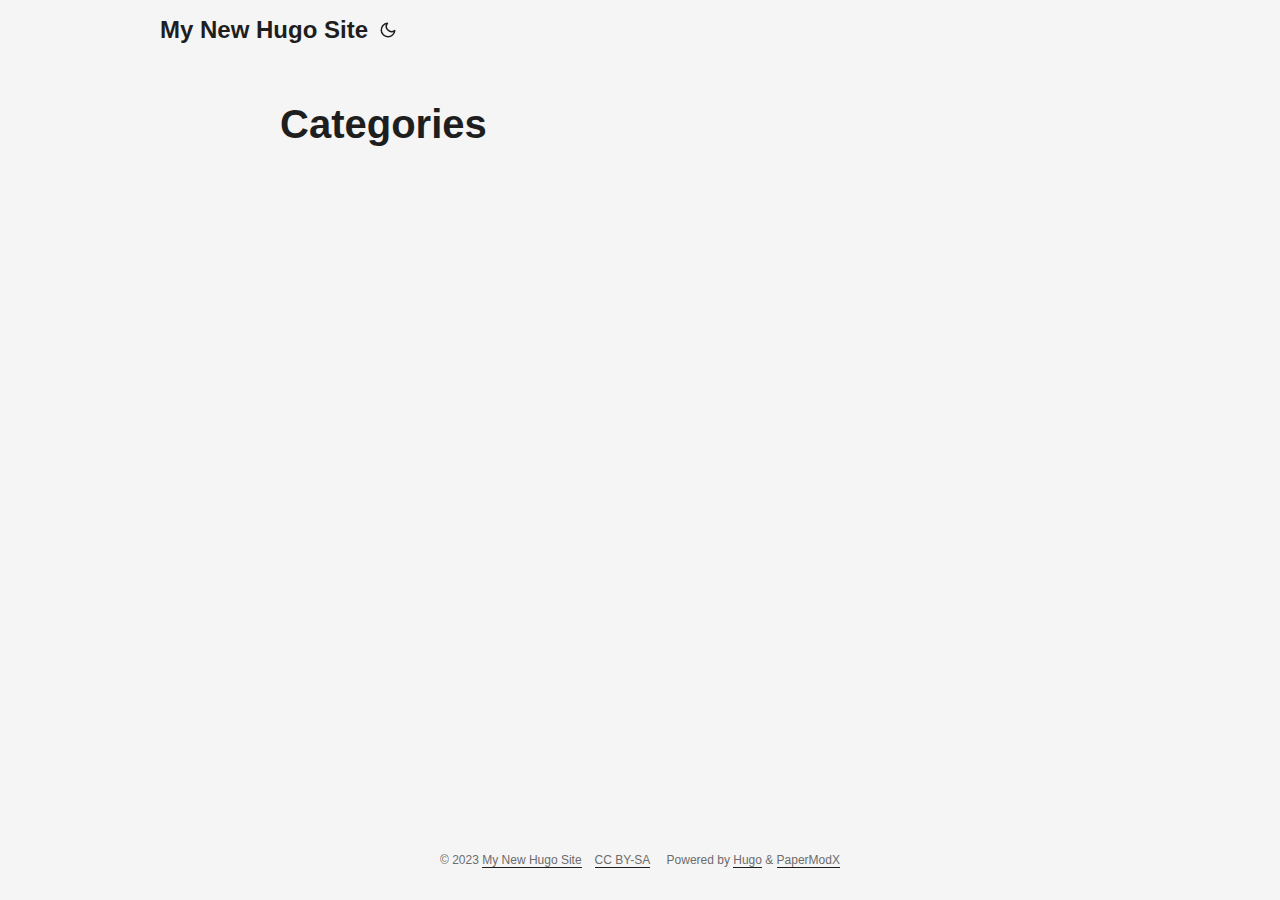
==== categories/index.html @ fb478aa5 "deploy: cf4f5f4ec7ca78cb64b67e62356b30e3331285e8" ====
<!doctype html><html lang=en dir=auto><head><meta charset=utf-8><meta http-equiv=x-ua-compatible content="IE=edge"><meta name=viewport content="width=device-width,initial-scale=1,shrink-to-fit=no"><meta name=robots content="index, follow"><title>Categories | My New Hugo Site</title><meta name=keywords content><meta name=description content><meta name=author content><link rel=canonical href=http://example.org/categories/><link crossorigin=anonymous href=/assets/css/stylesheet.min.34f610da9fa2cd806ab9ff3f025f84f8f50c190cfbe3eb63b50b7d092bd7afdf.css integrity="sha256-NPYQ2p+izYBquf8/Al+E+PUMGQz74+tjtQt9CSvXr98=" rel="preload stylesheet" as=style><link rel=icon href=http://example.org/favicon.ico><link rel=apple-touch-icon href=http://example.org/apple-touch-icon.png><link rel=alternate type=application/rss+xml href=http://example.org/categories/index.xml><meta name=twitter:title content="Categories | My New Hugo Site"><meta name=twitter:description content><meta property="og:title" content="Categories | My New Hugo Site"><meta property="og:description" content><meta property="og:type" content="website"><meta property="og:url" content="http://example.org/categories/"><noscript><style>#theme-toggle,.top-link{display:none}</style><style>@media(prefers-color-scheme:dark){:root{--theme:rgb(29, 30, 32);--entry:rgb(46, 46, 51);--primary:rgb(218, 218, 219);--secondary:rgb(155, 156, 157);--tertiary-bg:rgb(65, 66, 68);--content:rgb(196, 196, 197);--code-bg:rgb(55, 56, 62);--border:rgb(51, 51, 51)}.list-page{background:var(--theme)}.list-page:not(.dark)::-webkit-scrollbar-track{background:0 0}.list-page:not(.dark)::-webkit-scrollbar-thumb{border-color:var(--theme)}}</style></noscript></head><body class="list-page type-categories kind-taxonomy layout-" id=top><script data-no-instant>function switchTheme(e){switch(e){case"light":document.body.classList.remove("dark");break;case"dark":document.body.classList.add("dark");break;default:window.matchMedia("(prefers-color-scheme: dark)").matches&&document.body.classList.add("dark")}}function isDarkTheme(){return document.body.className.includes("dark")}function getPrefTheme(){return localStorage.getItem("pref-theme")}function setPrefTheme(e){switchTheme(e),localStorage.setItem("pref-theme",e)}const toggleThemeCallbacks={};toggleThemeCallbacks.main=e=>{setPrefTheme(e?"light":"dark")},window.addEventListener("toggle-theme",function(){const e=isDarkTheme();for(const t in toggleThemeCallbacks)toggleThemeCallbacks[t](e)});function toggleThemeListener(){window.dispatchEvent(new CustomEvent("toggle-theme"))}</script><script>(function(){const t="light",e=getPrefTheme(),n=e||t;switchTheme(n)})()</script><header class=header><nav class=nav><div class=logo><a href=http://example.org/ accesskey=h title="My New Hugo Site (Alt + H)">My New Hugo Site</a>
<span class=logo-switches><button id=theme-toggle accesskey=t title="(Alt + T)"><svg id="moon" xmlns="http://www.w3.org/2000/svg" width="24" height="24" viewBox="0 0 24 24" fill="none" stroke="currentcolor" stroke-width="2" stroke-linecap="round" stroke-linejoin="round"><path d="M21 12.79A9 9 0 1111.21 3 7 7 0 0021 12.79z"/></svg><svg id="sun" xmlns="http://www.w3.org/2000/svg" width="24" height="24" viewBox="0 0 24 24" fill="none" stroke="currentcolor" stroke-width="2" stroke-linecap="round" stroke-linejoin="round"><circle cx="12" cy="12" r="5"/><line x1="12" y1="1" x2="12" y2="3"/><line x1="12" y1="21" x2="12" y2="23"/><line x1="4.22" y1="4.22" x2="5.64" y2="5.64"/><line x1="18.36" y1="18.36" x2="19.78" y2="19.78"/><line x1="1" y1="12" x2="3" y2="12"/><line x1="21" y1="12" x2="23" y2="12"/><line x1="4.22" y1="19.78" x2="5.64" y2="18.36"/><line x1="18.36" y1="5.64" x2="19.78" y2="4.22"/></svg></button></span></div><ul id=menu></ul></nav></header><main class=main><header class=page-header><h1>Categories</h1></header><ul class=terms-tags></ul></main><footer class=footer><span>&copy; 2023 <a href=http://example.org/>My New Hugo Site</a></span><span style=display:inline-block;margin-left:1em>
<a href=https://creativecommons.org/licenses/by-sa/4.0/>CC BY-SA</a></span>
<span style=display:inline-block;margin-left:1em>Powered by
<a href=https://gohugo.io/ rel="noopener noreferrer" target=_blank>Hugo</a> &
    <a href=https://github.com/reorx/hugo-PaperModX/ rel=noopener target=_blank>PaperModX</a></span></footer><a href=#top aria-label="go to top" title="Go to Top (Alt + G)" class=top-link id=top-link accesskey=g><svg xmlns="http://www.w3.org/2000/svg" viewBox="0 0 12 6" fill="currentcolor"><path d="M12 6H0l6-6z"/></svg></a><script>(function(){const t=""=="1";if(t)return;let e=document.getElementById("theme-toggle");e.removeEventListener("click",toggleThemeListener),e.addEventListener("click",toggleThemeListener)})()</script><script>(function(){let e=document.getElementById("menu");e&&(e.scrollLeft=localStorage.getItem("menu-scroll-position"),e.onscroll=function(){localStorage.setItem("menu-scroll-position",e.scrollLeft)});const t=""=="1",n=""=="1";if(window.matchMedia("(prefers-reduced-motion: reduce)").matches||t||n)return;document.querySelectorAll('a[href^="#"]').forEach(e=>{e.addEventListener("click",function(e){e.preventDefault();var t=this.getAttribute("href").substr(1);document.querySelector(`[id='${decodeURIComponent(t)}']`).scrollIntoView({behavior:"smooth"}),t==="top"?history.replaceState(null,null," "):history.pushState(null,null,`#${t}`)})})})()</script><script>var mybutton=document.getElementById("top-link");window.onscroll=function(){document.body.scrollTop>800||document.documentElement.scrollTop>800?(mybutton.style.visibility="visible",mybutton.style.opacity="1"):(mybutton.style.visibility="hidden",mybutton.style.opacity="0")}</script><script>if(window.scrollListeners)for(const e of scrollListeners)window.removeEventListener("scroll",e);window.scrollListeners=[]</script><script src=/js/medium-zoom.min.js data-no-instant></script></body></html>
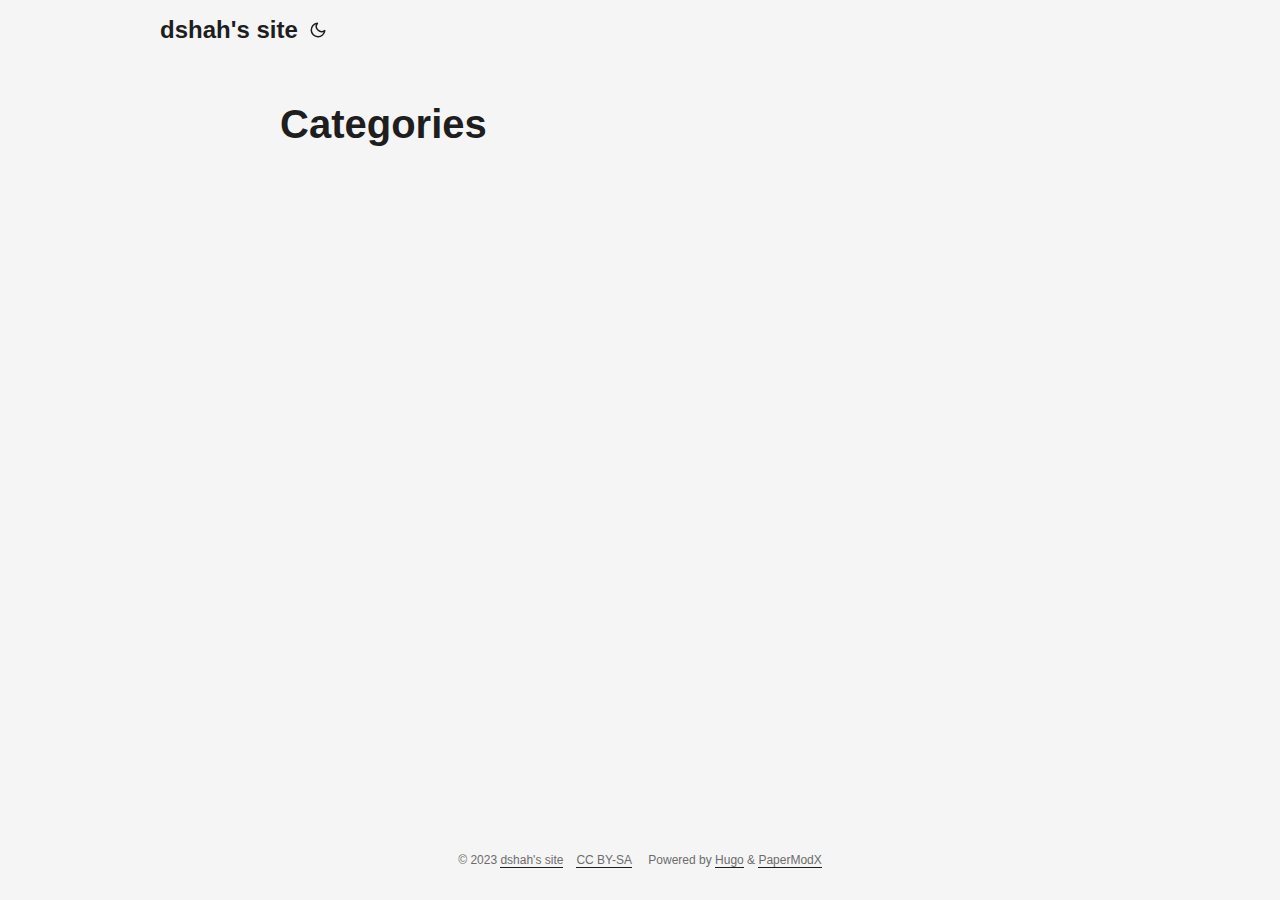
==== commit 051137ac: "deploy: f8144558ac9acf1cdce3b991f242affe2bb6cbf2" ====
--- a/categories/index.html
+++ b/categories/index.html
@@ -1,5 +1,5 @@
-<!doctype html><html lang=en dir=auto><head><meta charset=utf-8><meta http-equiv=x-ua-compatible content="IE=edge"><meta name=viewport content="width=device-width,initial-scale=1,shrink-to-fit=no"><meta name=robots content="index, follow"><title>Categories | My New Hugo Site</title><meta name=keywords content><meta name=description content><meta name=author content><link rel=canonical href=http://example.org/categories/><link crossorigin=anonymous href=/assets/css/stylesheet.min.34f610da9fa2cd806ab9ff3f025f84f8f50c190cfbe3eb63b50b7d092bd7afdf.css integrity="sha256-NPYQ2p+izYBquf8/Al+E+PUMGQz74+tjtQt9CSvXr98=" rel="preload stylesheet" as=style><link rel=icon href=http://example.org/favicon.ico><link rel=apple-touch-icon href=http://example.org/apple-touch-icon.png><link rel=alternate type=application/rss+xml href=http://example.org/categories/index.xml><meta name=twitter:title content="Categories | My New Hugo Site"><meta name=twitter:description content><meta property="og:title" content="Categories | My New Hugo Site"><meta property="og:description" content><meta property="og:type" content="website"><meta property="og:url" content="http://example.org/categories/"><noscript><style>#theme-toggle,.top-link{display:none}</style><style>@media(prefers-color-scheme:dark){:root{--theme:rgb(29, 30, 32);--entry:rgb(46, 46, 51);--primary:rgb(218, 218, 219);--secondary:rgb(155, 156, 157);--tertiary-bg:rgb(65, 66, 68);--content:rgb(196, 196, 197);--code-bg:rgb(55, 56, 62);--border:rgb(51, 51, 51)}.list-page{background:var(--theme)}.list-page:not(.dark)::-webkit-scrollbar-track{background:0 0}.list-page:not(.dark)::-webkit-scrollbar-thumb{border-color:var(--theme)}}</style></noscript></head><body class="list-page type-categories kind-taxonomy layout-" id=top><script data-no-instant>function switchTheme(e){switch(e){case"light":document.body.classList.remove("dark");break;case"dark":document.body.classList.add("dark");break;default:window.matchMedia("(prefers-color-scheme: dark)").matches&&document.body.classList.add("dark")}}function isDarkTheme(){return document.body.className.includes("dark")}function getPrefTheme(){return localStorage.getItem("pref-theme")}function setPrefTheme(e){switchTheme(e),localStorage.setItem("pref-theme",e)}const toggleThemeCallbacks={};toggleThemeCallbacks.main=e=>{setPrefTheme(e?"light":"dark")},window.addEventListener("toggle-theme",function(){const e=isDarkTheme();for(const t in toggleThemeCallbacks)toggleThemeCallbacks[t](e)});function toggleThemeListener(){window.dispatchEvent(new CustomEvent("toggle-theme"))}</script><script>(function(){const t="light",e=getPrefTheme(),n=e||t;switchTheme(n)})()</script><header class=header><nav class=nav><div class=logo><a href=http://example.org/ accesskey=h title="My New Hugo Site (Alt + H)">My New Hugo Site</a>
-<span class=logo-switches><button id=theme-toggle accesskey=t title="(Alt + T)"><svg id="moon" xmlns="http://www.w3.org/2000/svg" width="24" height="24" viewBox="0 0 24 24" fill="none" stroke="currentcolor" stroke-width="2" stroke-linecap="round" stroke-linejoin="round"><path d="M21 12.79A9 9 0 1111.21 3 7 7 0 0021 12.79z"/></svg><svg id="sun" xmlns="http://www.w3.org/2000/svg" width="24" height="24" viewBox="0 0 24 24" fill="none" stroke="currentcolor" stroke-width="2" stroke-linecap="round" stroke-linejoin="round"><circle cx="12" cy="12" r="5"/><line x1="12" y1="1" x2="12" y2="3"/><line x1="12" y1="21" x2="12" y2="23"/><line x1="4.22" y1="4.22" x2="5.64" y2="5.64"/><line x1="18.36" y1="18.36" x2="19.78" y2="19.78"/><line x1="1" y1="12" x2="3" y2="12"/><line x1="21" y1="12" x2="23" y2="12"/><line x1="4.22" y1="19.78" x2="5.64" y2="18.36"/><line x1="18.36" y1="5.64" x2="19.78" y2="4.22"/></svg></button></span></div><ul id=menu></ul></nav></header><main class=main><header class=page-header><h1>Categories</h1></header><ul class=terms-tags></ul></main><footer class=footer><span>&copy; 2023 <a href=http://example.org/>My New Hugo Site</a></span><span style=display:inline-block;margin-left:1em>
+<!doctype html><html lang=en dir=auto><head><meta charset=utf-8><meta http-equiv=x-ua-compatible content="IE=edge"><meta name=viewport content="width=device-width,initial-scale=1,shrink-to-fit=no"><meta name=robots content="index, follow"><title>Categories | dshah's site</title><meta name=keywords content><meta name=description content="my site"><meta name=author content="dshah"><link rel=canonical href=https://dshah-wlw.github.io/categories/><link crossorigin=anonymous href=/assets/css/stylesheet.min.fb01ec3f7cfdd70fe3cf398de6020083de378e42e6bc9b8a1be5e4b12777dd28.css integrity="sha256-+wHsP3z91w/jzzmN5gIAg943jkLmvJuKG+XksSd33Sg=" rel="preload stylesheet" as=style><link rel=icon href=https://dshah-wlw.github.io/favicon.ico><link rel=apple-touch-icon href=https://dshah-wlw.github.io/apple-touch-icon.png><link rel=alternate type=application/rss+xml href=https://dshah-wlw.github.io/categories/index.xml><meta name=twitter:title content="Categories | dshah's site"><meta name=twitter:description content="my site"><meta property="og:title" content="Categories | dshah's site"><meta property="og:description" content="my site"><meta property="og:type" content="website"><meta property="og:url" content="https://dshah-wlw.github.io/categories/"><noscript><style>#theme-toggle,.top-link{display:none}</style><style>@media(prefers-color-scheme:dark){:root{--theme:rgb(29, 30, 32);--entry:rgb(46, 46, 51);--primary:rgb(218, 218, 219);--secondary:rgb(155, 156, 157);--tertiary-bg:rgb(65, 66, 68);--content:rgb(196, 196, 197);--code-bg:rgb(55, 56, 62);--border:rgb(51, 51, 51)}.list-page{background:var(--theme)}.list-page:not(.dark)::-webkit-scrollbar-track{background:0 0}.list-page:not(.dark)::-webkit-scrollbar-thumb{border-color:var(--theme)}}</style></noscript></head><body class="list-page type-categories kind-taxonomy layout-" id=top><script data-no-instant>function switchTheme(e){switch(e){case"light":document.body.classList.remove("dark");break;case"dark":document.body.classList.add("dark");break;default:window.matchMedia("(prefers-color-scheme: dark)").matches&&document.body.classList.add("dark")}}function isDarkTheme(){return document.body.className.includes("dark")}function getPrefTheme(){return localStorage.getItem("pref-theme")}function setPrefTheme(e){switchTheme(e),localStorage.setItem("pref-theme",e)}const toggleThemeCallbacks={};toggleThemeCallbacks.main=e=>{setPrefTheme(e?"light":"dark")},window.addEventListener("toggle-theme",function(){const e=isDarkTheme();for(const t in toggleThemeCallbacks)toggleThemeCallbacks[t](e)});function toggleThemeListener(){window.dispatchEvent(new CustomEvent("toggle-theme"))}</script><script>(function(){const t="auto",e=getPrefTheme(),n=e||t;switchTheme(n)})()</script><header class=header><nav class=nav><div class=logo><a href=https://dshah-wlw.github.io/ accesskey=h title="dshah's site (Alt + H)">dshah's site</a>
+<span class=logo-switches><button id=theme-toggle accesskey=t title="(Alt + T)"><svg id="moon" xmlns="http://www.w3.org/2000/svg" width="24" height="24" viewBox="0 0 24 24" fill="none" stroke="currentcolor" stroke-width="2" stroke-linecap="round" stroke-linejoin="round"><path d="M21 12.79A9 9 0 1111.21 3 7 7 0 0021 12.79z"/></svg><svg id="sun" xmlns="http://www.w3.org/2000/svg" width="24" height="24" viewBox="0 0 24 24" fill="none" stroke="currentcolor" stroke-width="2" stroke-linecap="round" stroke-linejoin="round"><circle cx="12" cy="12" r="5"/><line x1="12" y1="1" x2="12" y2="3"/><line x1="12" y1="21" x2="12" y2="23"/><line x1="4.22" y1="4.22" x2="5.64" y2="5.64"/><line x1="18.36" y1="18.36" x2="19.78" y2="19.78"/><line x1="1" y1="12" x2="3" y2="12"/><line x1="21" y1="12" x2="23" y2="12"/><line x1="4.22" y1="19.78" x2="5.64" y2="18.36"/><line x1="18.36" y1="5.64" x2="19.78" y2="4.22"/></svg></button></span></div><ul id=menu></ul></nav></header><main class=main><header class=page-header><h1>Categories</h1></header><ul class=terms-tags></ul></main><footer class=footer><span>&copy; 2023 <a href=https://dshah-wlw.github.io/>dshah's site</a></span><span style=display:inline-block;margin-left:1em>
 <a href=https://creativecommons.org/licenses/by-sa/4.0/>CC BY-SA</a></span>
 <span style=display:inline-block;margin-left:1em>Powered by
 <a href=https://gohugo.io/ rel="noopener noreferrer" target=_blank>Hugo</a> &
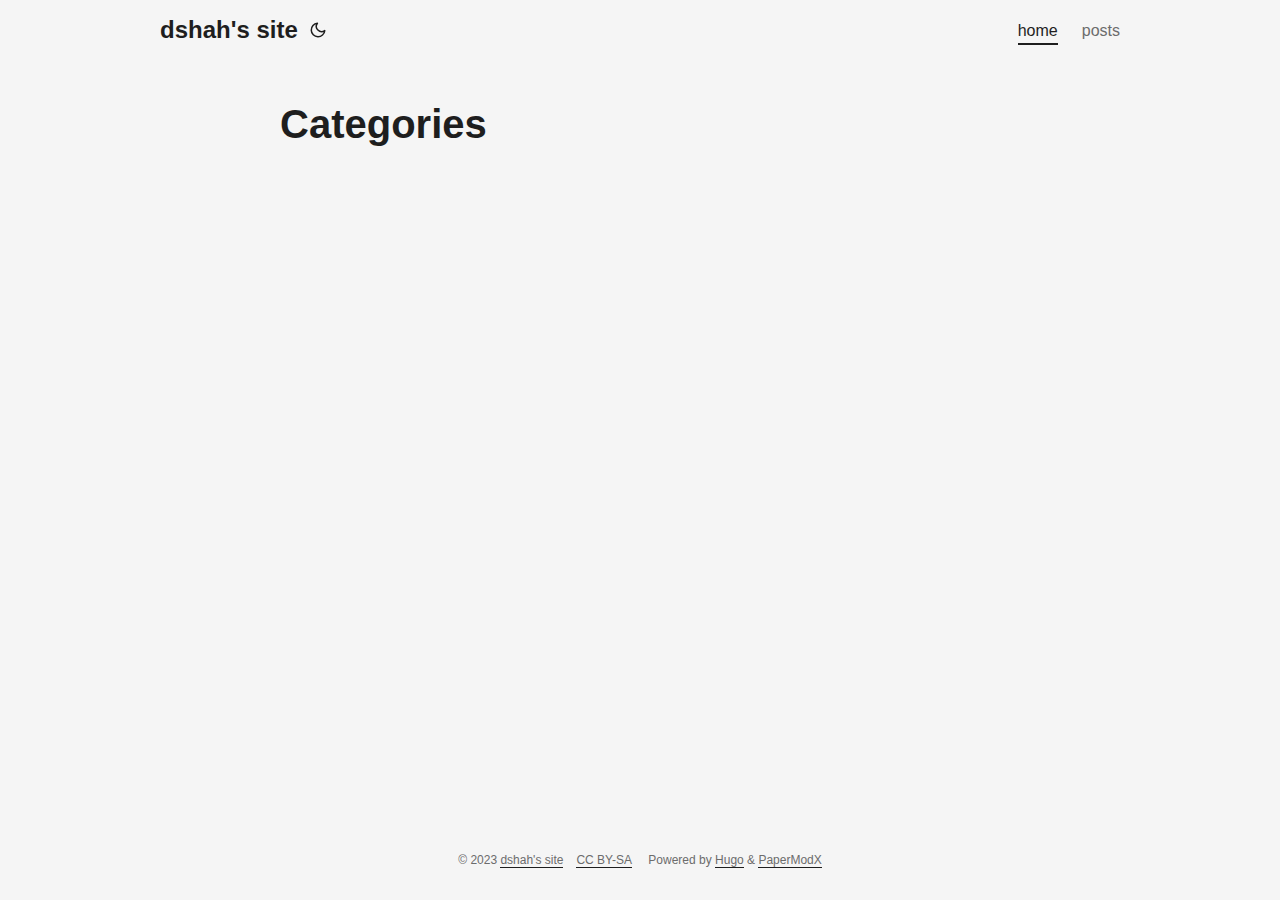
==== commit 616f0218: "deploy: 37d45013d7c56d69b16269b1fbb083322d2d8e6c" ====
--- a/categories/index.html
+++ b/categories/index.html
@@ -1,5 +1,5 @@
 <!doctype html><html lang=en dir=auto><head><meta charset=utf-8><meta http-equiv=x-ua-compatible content="IE=edge"><meta name=viewport content="width=device-width,initial-scale=1,shrink-to-fit=no"><meta name=robots content="index, follow"><title>Categories | dshah's site</title><meta name=keywords content><meta name=description content="my site"><meta name=author content="dshah"><link rel=canonical href=https://dshah-wlw.github.io/categories/><link crossorigin=anonymous href=/assets/css/stylesheet.min.fb01ec3f7cfdd70fe3cf398de6020083de378e42e6bc9b8a1be5e4b12777dd28.css integrity="sha256-+wHsP3z91w/jzzmN5gIAg943jkLmvJuKG+XksSd33Sg=" rel="preload stylesheet" as=style><link rel=icon href=https://dshah-wlw.github.io/favicon.ico><link rel=apple-touch-icon href=https://dshah-wlw.github.io/apple-touch-icon.png><link rel=alternate type=application/rss+xml href=https://dshah-wlw.github.io/categories/index.xml><meta name=twitter:title content="Categories | dshah's site"><meta name=twitter:description content="my site"><meta property="og:title" content="Categories | dshah's site"><meta property="og:description" content="my site"><meta property="og:type" content="website"><meta property="og:url" content="https://dshah-wlw.github.io/categories/"><noscript><style>#theme-toggle,.top-link{display:none}</style><style>@media(prefers-color-scheme:dark){:root{--theme:rgb(29, 30, 32);--entry:rgb(46, 46, 51);--primary:rgb(218, 218, 219);--secondary:rgb(155, 156, 157);--tertiary-bg:rgb(65, 66, 68);--content:rgb(196, 196, 197);--code-bg:rgb(55, 56, 62);--border:rgb(51, 51, 51)}.list-page{background:var(--theme)}.list-page:not(.dark)::-webkit-scrollbar-track{background:0 0}.list-page:not(.dark)::-webkit-scrollbar-thumb{border-color:var(--theme)}}</style></noscript></head><body class="list-page type-categories kind-taxonomy layout-" id=top><script data-no-instant>function switchTheme(e){switch(e){case"light":document.body.classList.remove("dark");break;case"dark":document.body.classList.add("dark");break;default:window.matchMedia("(prefers-color-scheme: dark)").matches&&document.body.classList.add("dark")}}function isDarkTheme(){return document.body.className.includes("dark")}function getPrefTheme(){return localStorage.getItem("pref-theme")}function setPrefTheme(e){switchTheme(e),localStorage.setItem("pref-theme",e)}const toggleThemeCallbacks={};toggleThemeCallbacks.main=e=>{setPrefTheme(e?"light":"dark")},window.addEventListener("toggle-theme",function(){const e=isDarkTheme();for(const t in toggleThemeCallbacks)toggleThemeCallbacks[t](e)});function toggleThemeListener(){window.dispatchEvent(new CustomEvent("toggle-theme"))}</script><script>(function(){const t="auto",e=getPrefTheme(),n=e||t;switchTheme(n)})()</script><header class=header><nav class=nav><div class=logo><a href=https://dshah-wlw.github.io/ accesskey=h title="dshah's site (Alt + H)">dshah's site</a>
-<span class=logo-switches><button id=theme-toggle accesskey=t title="(Alt + T)"><svg id="moon" xmlns="http://www.w3.org/2000/svg" width="24" height="24" viewBox="0 0 24 24" fill="none" stroke="currentcolor" stroke-width="2" stroke-linecap="round" stroke-linejoin="round"><path d="M21 12.79A9 9 0 1111.21 3 7 7 0 0021 12.79z"/></svg><svg id="sun" xmlns="http://www.w3.org/2000/svg" width="24" height="24" viewBox="0 0 24 24" fill="none" stroke="currentcolor" stroke-width="2" stroke-linecap="round" stroke-linejoin="round"><circle cx="12" cy="12" r="5"/><line x1="12" y1="1" x2="12" y2="3"/><line x1="12" y1="21" x2="12" y2="23"/><line x1="4.22" y1="4.22" x2="5.64" y2="5.64"/><line x1="18.36" y1="18.36" x2="19.78" y2="19.78"/><line x1="1" y1="12" x2="3" y2="12"/><line x1="21" y1="12" x2="23" y2="12"/><line x1="4.22" y1="19.78" x2="5.64" y2="18.36"/><line x1="18.36" y1="5.64" x2="19.78" y2="4.22"/></svg></button></span></div><ul id=menu></ul></nav></header><main class=main><header class=page-header><h1>Categories</h1></header><ul class=terms-tags></ul></main><footer class=footer><span>&copy; 2023 <a href=https://dshah-wlw.github.io/>dshah's site</a></span><span style=display:inline-block;margin-left:1em>
+<span class=logo-switches><button id=theme-toggle accesskey=t title="(Alt + T)"><svg id="moon" xmlns="http://www.w3.org/2000/svg" width="24" height="24" viewBox="0 0 24 24" fill="none" stroke="currentcolor" stroke-width="2" stroke-linecap="round" stroke-linejoin="round"><path d="M21 12.79A9 9 0 1111.21 3 7 7 0 0021 12.79z"/></svg><svg id="sun" xmlns="http://www.w3.org/2000/svg" width="24" height="24" viewBox="0 0 24 24" fill="none" stroke="currentcolor" stroke-width="2" stroke-linecap="round" stroke-linejoin="round"><circle cx="12" cy="12" r="5"/><line x1="12" y1="1" x2="12" y2="3"/><line x1="12" y1="21" x2="12" y2="23"/><line x1="4.22" y1="4.22" x2="5.64" y2="5.64"/><line x1="18.36" y1="18.36" x2="19.78" y2="19.78"/><line x1="1" y1="12" x2="3" y2="12"/><line x1="21" y1="12" x2="23" y2="12"/><line x1="4.22" y1="19.78" x2="5.64" y2="18.36"/><line x1="18.36" y1="5.64" x2="19.78" y2="4.22"/></svg></button></span></div><ul id=menu><li><a href=https://dshah-wlw.github.io/ title=home class=active>home</a></li><li><a href=https://dshah-wlw.github.io/posts/ title=posts>posts</a></li></ul></nav></header><main class=main><header class=page-header><h1>Categories</h1></header><ul class=terms-tags></ul></main><footer class=footer><span>&copy; 2023 <a href=https://dshah-wlw.github.io/>dshah's site</a></span><span style=display:inline-block;margin-left:1em>
 <a href=https://creativecommons.org/licenses/by-sa/4.0/>CC BY-SA</a></span>
 <span style=display:inline-block;margin-left:1em>Powered by
 <a href=https://gohugo.io/ rel="noopener noreferrer" target=_blank>Hugo</a> &
